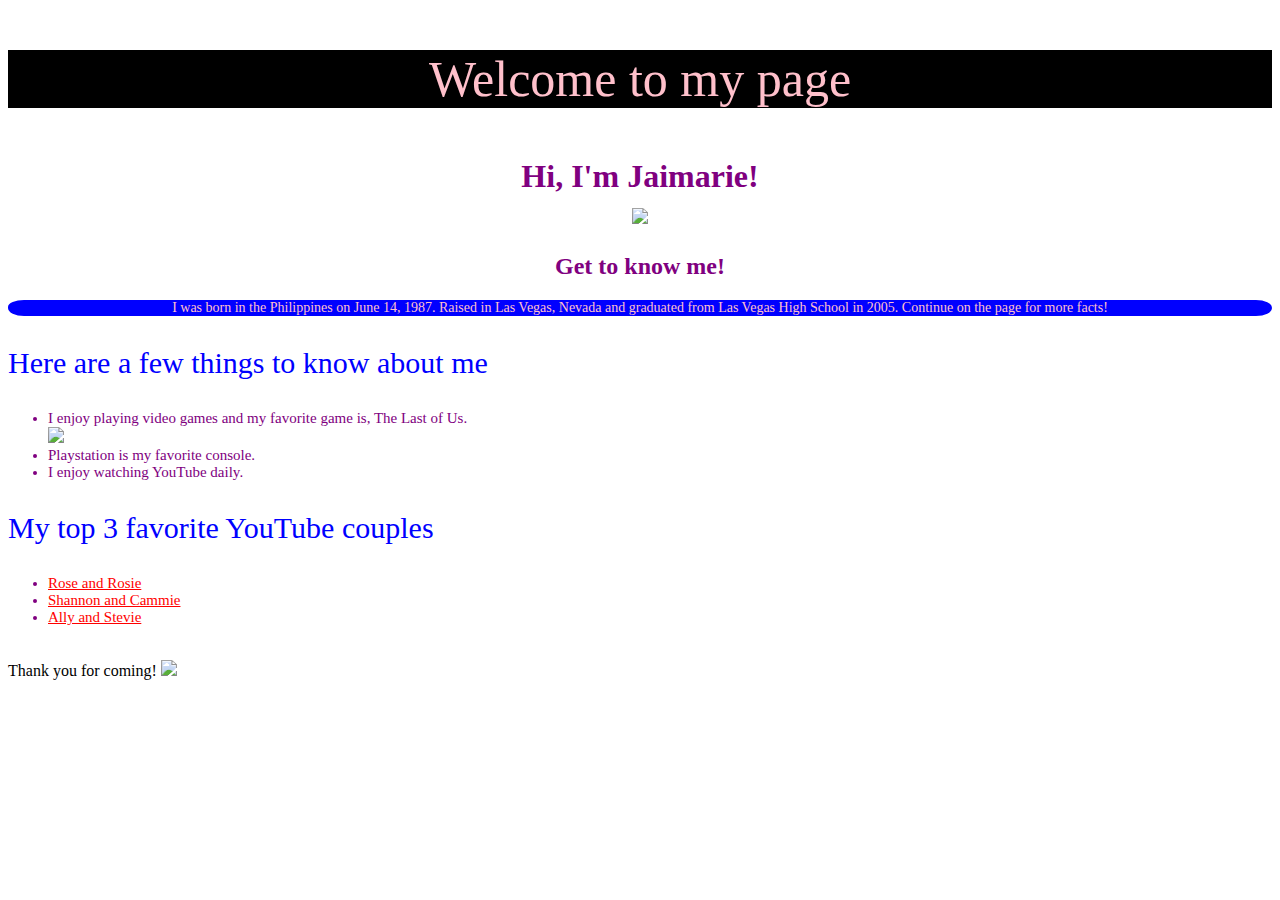
==== GitAssignment.html @ 59ea82af "Initial commit" ====
<!DOCTYPE html>
<html lang="en">
<head>
  <meta charset="UTF-8">
  <title>Welcome to Me</title>
  <link rel="stylesheet" type="text/css" href="GitAssignment.css" />
</head>
<body>
  <div>
  <p class="class1">Welcome to my page</p>
</div>
<div>
  <h1 id="header">Hi, I'm Jaimarie!<br><img src="https://scontent.flas1-1.fna.fbcdn.net/hphotos-xfa1/v/t1.0-9/11083671_10200386567502172_1920789210180887457_n.jpg?oh=4c3894a8e25e9df55756e138dde05a4c&oe=56915088" /></h1>
  <h2 class="class2">Get to know me!</h2>
  <article> I was born in the Philippines on June 14, 1987. Raised in Las Vegas, Nevada and graduated from Las Vegas High School in 2005. Continue on the page for more facts!</article>
  </div>
  <div>
  <p border="1">Here are a few things to know about me</p>
  <ul>
    <li>I enjoy playing video games and my favorite game is, The Last of Us.
      <br><img src="https://upload.wikimedia.org/wikipedia/en/4/46/Video_Game_Cover_-_The_Last_of_Us.jpg"/></li>
    <li>Playstation is my favorite console.</li>
    <li>I enjoy watching YouTube daily.</li>
  </ul>
  </div>
  <div>
  <p>My top 3 favorite YouTube couples
  <ul>
    <li><a href="https://youtube.com/roseellendix">Rose and Rosie</a></li>
    <li><a href="https://youtube.com/nowthisisliving">Shannon and Cammie</a></li>
    <li><a href="https://youtube.com/allyhills">Ally and Stevie</a></li>
  </ul>
  <br>
  <footer>Thank you for coming!
  <img src="http://ecx.images-amazon.com/images/I/715vwvP5ZEL._SL500_AA300_.png"/>
  </footer>
</div>
</body>
</html>
---- GitAssignment.css ----
body {
  background-image: url('http://subtlepatterns2015.subtlepatterns.netdna-cdn.com/patterns/confectionary.png')
}
.class1 {
  color:pink;
  background:black;
  font-size:50px;
  font-family:"brush script mt";
  text-align:center;
}
.class2 {
  text-align: center;
  font-family: "papyrus";
  color:purple;
}
a {
  color:red;
  font-family:tahoma;
  font-size: 15px;
}
#header {
  color:purple;
  font-family: "papyrus";
  text-align:center;
}
p {
  color:blue;
  font-family:"brush script mt";
  font-size:30px;
}
li {
  font-family:tahoma;
  color:purple;
  font-size:15px;
}
img {
  width:100px;
}
header {
  font-size:20px;
}
article {
  border-radius: 50px 50px 50px 50px / 22px 25px 25px 25px;
  background-color:blue;
  font-family:"papyrus";
  color:pink;
  font-size:14px;
  text-align: center;
}
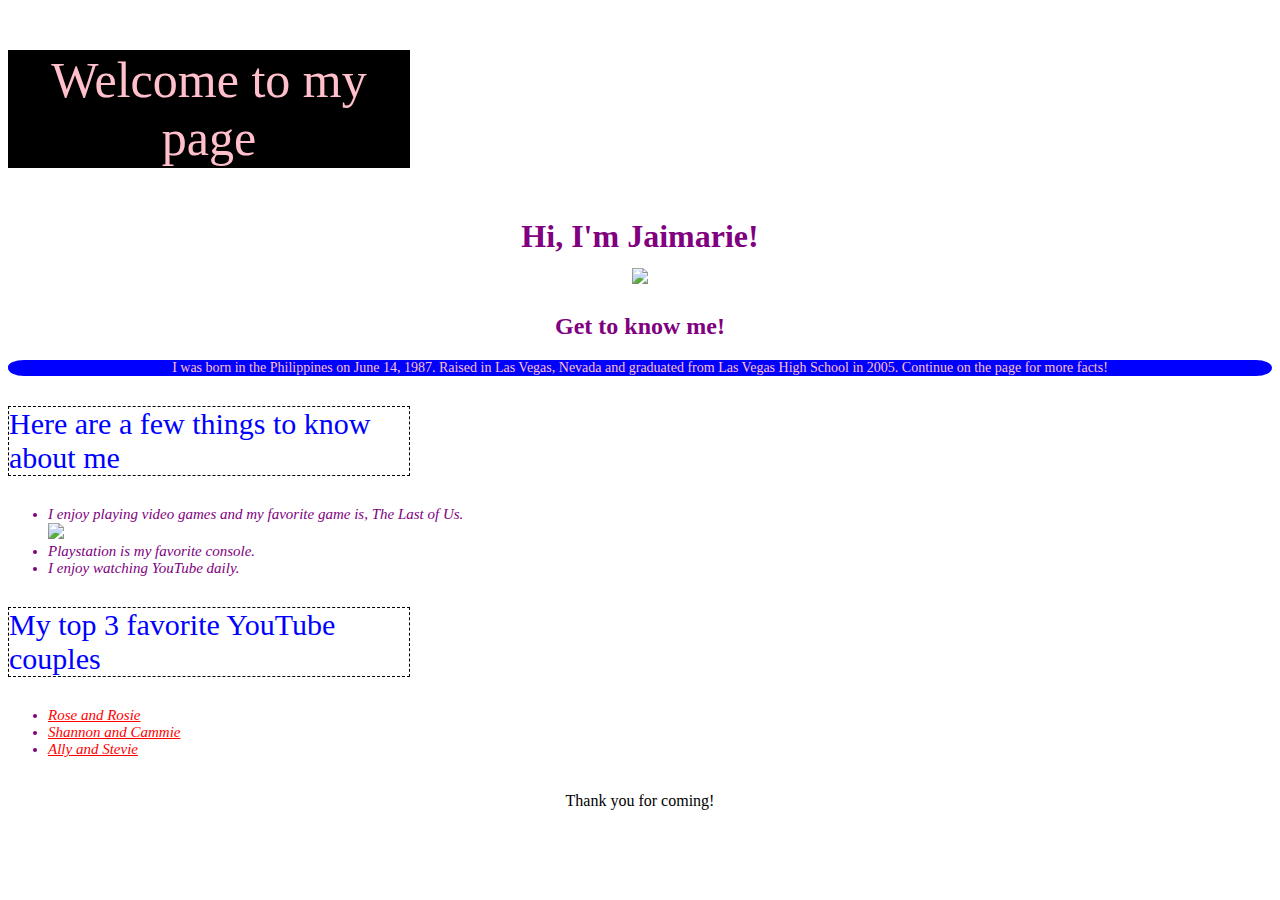
==== commit 1946da61: "Initial commit" ====
--- a/GitAssignment.html
+++ b/GitAssignment.html
@@ -6,34 +6,33 @@
   <link rel="stylesheet" type="text/css" href="GitAssignment.css" />
 </head>
 <body>
-  <div>
+<div>
   <p class="class1">Welcome to my page</p>
 </div>
 <div>
   <h1 id="header">Hi, I'm Jaimarie!<br><img src="https://scontent.flas1-1.fna.fbcdn.net/hphotos-xfa1/v/t1.0-9/11083671_10200386567502172_1920789210180887457_n.jpg?oh=4c3894a8e25e9df55756e138dde05a4c&oe=56915088" /></h1>
   <h2 class="class2">Get to know me!</h2>
   <article> I was born in the Philippines on June 14, 1987. Raised in Las Vegas, Nevada and graduated from Las Vegas High School in 2005. Continue on the page for more facts!</article>
-  </div>
-  <div>
-  <p border="1">Here are a few things to know about me</p>
+</div>
+<div>
+  <p>Here are a few things to know about me</p>
   <ul>
     <li>I enjoy playing video games and my favorite game is, The Last of Us.
-      <br><img src="https://upload.wikimedia.org/wikipedia/en/4/46/Video_Game_Cover_-_The_Last_of_Us.jpg"/></li>
+      <br><img src="https://upload.wikimedia.org/wikipedia/en/4/46/Video_Game_Cover_-_The_Last_of_Us.jpg" /></li>
     <li>Playstation is my favorite console.</li>
     <li>I enjoy watching YouTube daily.</li>
   </ul>
-  </div>
-  <div>
+</div>
+<div>
   <p>My top 3 favorite YouTube couples
-  <ul>
-    <li><a href="https://youtube.com/roseellendix">Rose and Rosie</a></li>
-    <li><a href="https://youtube.com/nowthisisliving">Shannon and Cammie</a></li>
-    <li><a href="https://youtube.com/allyhills">Ally and Stevie</a></li>
-  </ul>
-  <br>
-  <footer>Thank you for coming!
-  <img src="http://ecx.images-amazon.com/images/I/715vwvP5ZEL._SL500_AA300_.png"/>
-  </footer>
+    <ul>
+      <li><a href="https://youtube.com/roseellendix">Rose and Rosie</a></li>
+      <li><a href="https://youtube.com/nowthisisliving">Shannon and Cammie</a></li>
+      <li><a href="https://youtube.com/allyhills">Ally and Stevie</a></li>
+    </ul>
+    <br>
+    <footer>Thank you for coming!
+    </footer>
 </div>
 </body>
 </html>
--- a/GitAssignment.css
+++ b/GitAssignment.css
@@ -1,6 +1,7 @@
 body {
   background-image: url('http://subtlepatterns2015.subtlepatterns.netdna-cdn.com/patterns/confectionary.png')
 }
+
 .class1 {
   color:pink;
   background:black;
@@ -8,37 +9,48 @@
   font-family:"brush script mt";
   text-align:center;
 }
+
 .class2 {
   text-align: center;
   font-family: "papyrus";
   color:purple;
 }
+
 a {
   color:red;
-  font-family:tahoma;
+  font-family:"perpetua";
+  font-style: italic;
   font-size: 15px;
 }
+
 #header {
   color:purple;
   font-family: "papyrus";
   text-align:center;
 }
+
 p {
   color:blue;
   font-family:"brush script mt";
   font-size:30px;
+  border: 1px dashed black; width: 400px;
 }
+
 li {
-  font-family:tahoma;
+  font-family:"perpetua";
   color:purple;
+  font-style: italic;
   font-size:15px;
 }
+
 img {
   width:100px;
 }
+
 header {
   font-size:20px;
 }
+
 article {
   border-radius: 50px 50px 50px 50px / 22px 25px 25px 25px;
   background-color:blue;
@@ -46,4 +58,10 @@
   color:pink;
   font-size:14px;
   text-align: center;
+}
+
+footer {
+  font-family: "papyrus";
+  font-size: 16px;
+  text-align: center;
 }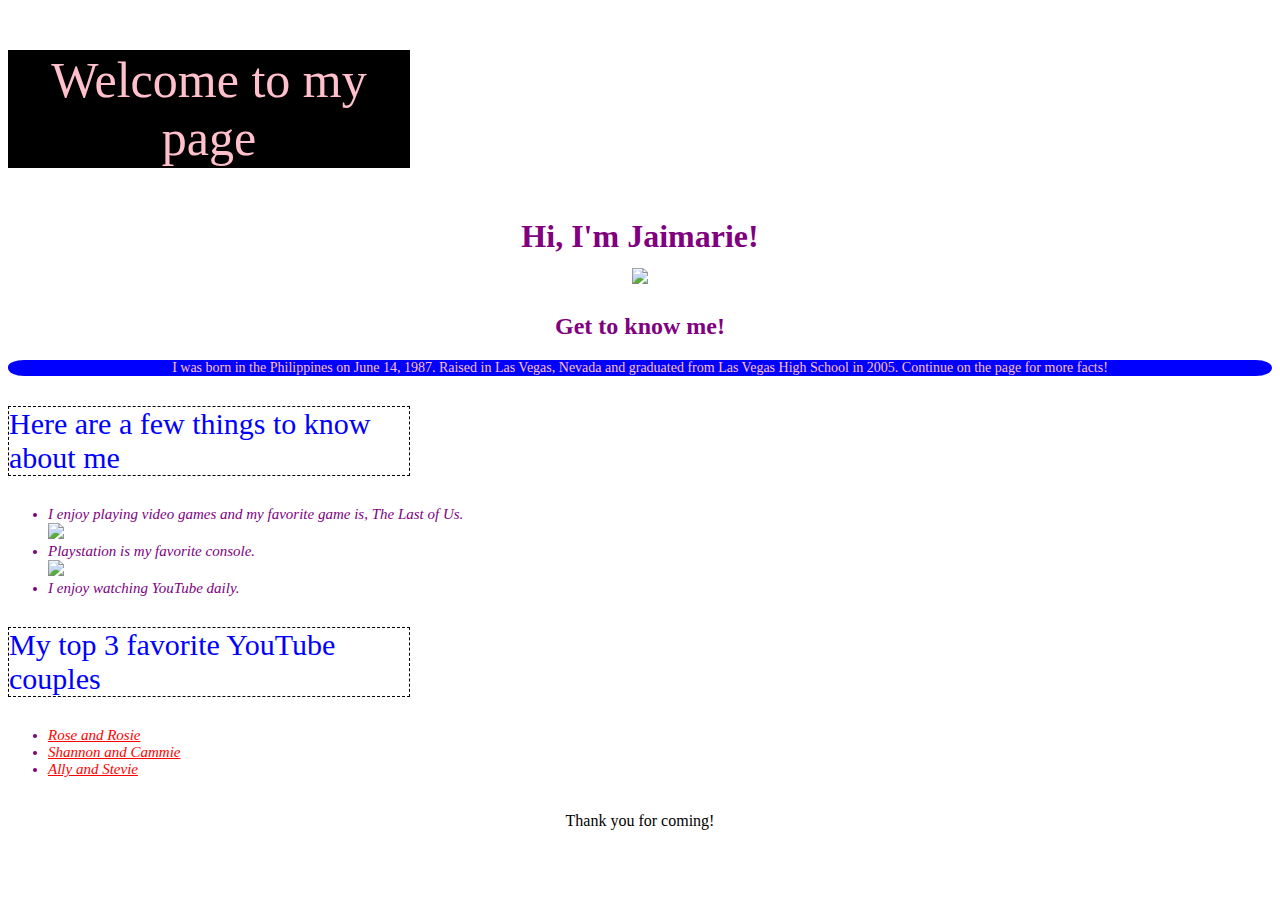
==== commit 87bafadb: "Initial commit" ====
--- a/GitAssignment.html
+++ b/GitAssignment.html
@@ -19,7 +19,8 @@
   <ul>
     <li>I enjoy playing video games and my favorite game is, The Last of Us.
       <br><img src="https://upload.wikimedia.org/wikipedia/en/4/46/Video_Game_Cover_-_The_Last_of_Us.jpg" /></li>
-    <li>Playstation is my favorite console.</li>
+    <li>Playstation is my favorite console.
+      <br><img src="https://psmedia.playstation.com/is/image/psmedia/ps4-system-imageblock-us-13jun14?$TwoColumn_Image$" /></li>
     <li>I enjoy watching YouTube daily.</li>
   </ul>
 </div>
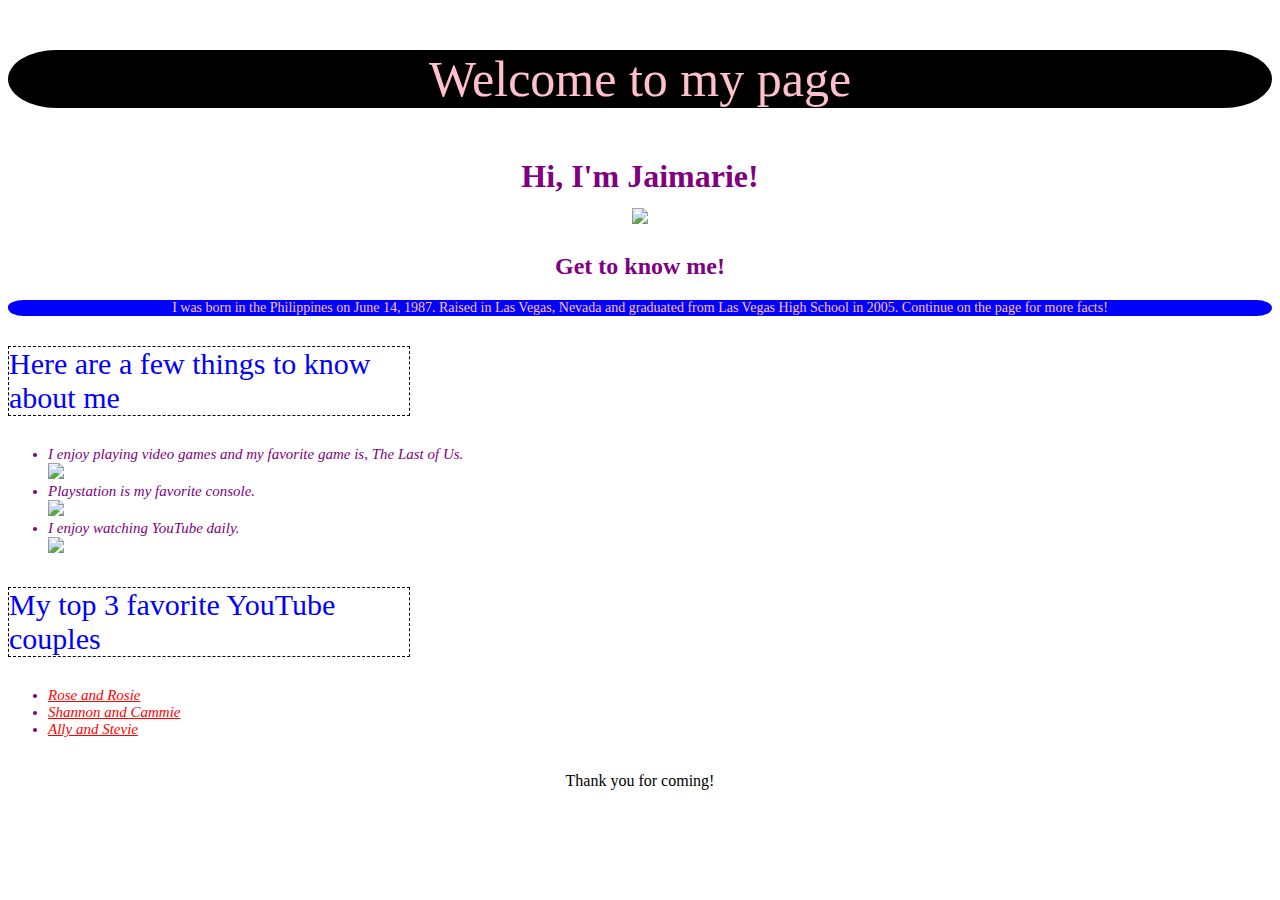
==== commit b7ee4742: "Initial commit" ====
--- a/GitAssignment.html
+++ b/GitAssignment.html
@@ -15,20 +15,24 @@
   <article> I was born in the Philippines on June 14, 1987. Raised in Las Vegas, Nevada and graduated from Las Vegas High School in 2005. Continue on the page for more facts!</article>
 </div>
 <div>
-  <p>Here are a few things to know about me</p>
+  <p class="fact">Here are a few things to know about me</p>
   <ul>
     <li>I enjoy playing video games and my favorite game is, The Last of Us.
-      <br><img src="https://upload.wikimedia.org/wikipedia/en/4/46/Video_Game_Cover_-_The_Last_of_Us.jpg" /></li>
+      <br><img src="https://upload.wikimedia.org/wikipedia/en/4/46/Video_Game_Cover_-_The_Last_of_Us.jpg" />
+    </li>
     <li>Playstation is my favorite console.
-      <br><img src="https://psmedia.playstation.com/is/image/psmedia/ps4-system-imageblock-us-13jun14?$TwoColumn_Image$" /></li>
-    <li>I enjoy watching YouTube daily.</li>
+      <br><img src="https://psmedia.playstation.com/is/image/psmedia/ps4-system-imageblock-us-13jun14?$TwoColumn_Image$" />
+    </li>
+    <li>I enjoy watching YouTube daily.
+      <br><img src="http://www.youtube.com/yt/brand/media/image/YouTube-icon-full_color.png" />
+    </li>
   </ul>
 </div>
 <div>
-  <p>My top 3 favorite YouTube couples
+  <p class="fact2">My top 3 favorite YouTube couples
     <ul>
       <li><a href="https://youtube.com/roseellendix">Rose and Rosie</a></li>
-      <li><a href="https://youtube.com/nowthisisliving">Shannon and Cammie</a></li>
+      <li><a href="https://www.youtube.com/channel/UCBwZy5lUibanqu0KpVTx5rQ">Shannon and Cammie</a></li>
       <li><a href="https://youtube.com/allyhills">Ally and Stevie</a></li>
     </ul>
     <br>
--- a/GitAssignment.css
+++ b/GitAssignment.css
@@ -7,6 +7,7 @@
   background:black;
   font-size:50px;
   font-family:"brush script mt";
+  border-radius: 50px 50px 50px 50px / 30px 30px 30px 30px;
   text-align:center;
 }
 
@@ -29,7 +30,14 @@
   text-align:center;
 }
 
-p {
+.fact {
+  color:blue;
+  font-family:"brush script mt";
+  font-size:30px;
+  border: 1px dashed black; width: 400px;
+}
+
+.fact2 {
   color:blue;
   font-family:"brush script mt";
   font-size:30px;
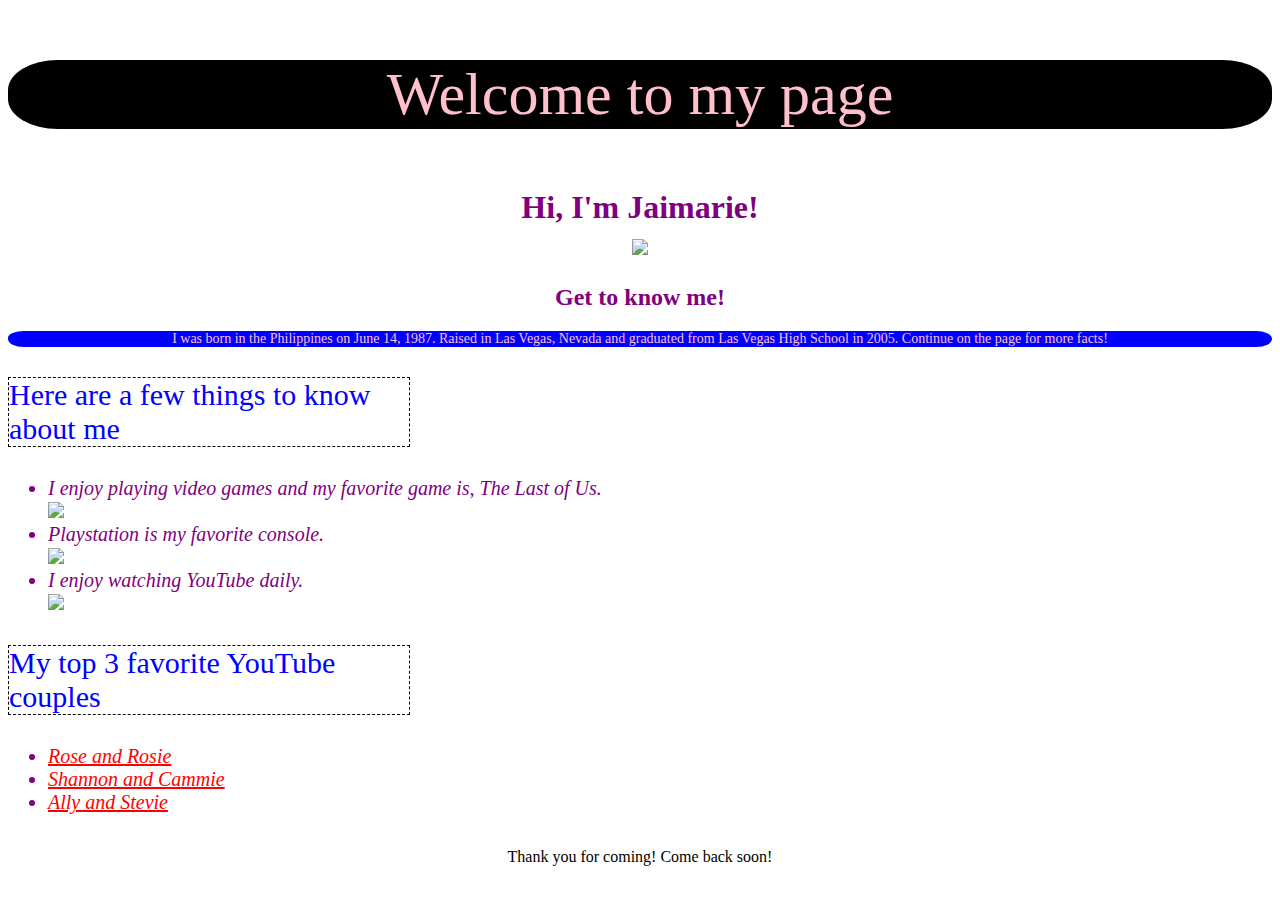
==== commit 0588c956: "Initial commit" ====
--- a/GitAssignment.html
+++ b/GitAssignment.html
@@ -36,7 +36,7 @@
       <li><a href="https://youtube.com/allyhills">Ally and Stevie</a></li>
     </ul>
     <br>
-    <footer>Thank you for coming!
+    <footer>Thank you for coming! Come back soon!
     </footer>
 </div>
 </body>
--- a/GitAssignment.css
+++ b/GitAssignment.css
@@ -5,7 +5,7 @@
 .class1 {
   color:pink;
   background:black;
-  font-size:50px;
+  font-size:60px;
   font-family:"brush script mt";
   border-radius: 50px 50px 50px 50px / 30px 30px 30px 30px;
   text-align:center;
@@ -21,7 +21,7 @@
   color:red;
   font-family:"perpetua";
   font-style: italic;
-  font-size: 15px;
+  font-size: 20px;
 }
 
 #header {
@@ -48,7 +48,7 @@
   font-family:"perpetua";
   color:purple;
   font-style: italic;
-  font-size:15px;
+  font-size:20px;
 }
 
 img {
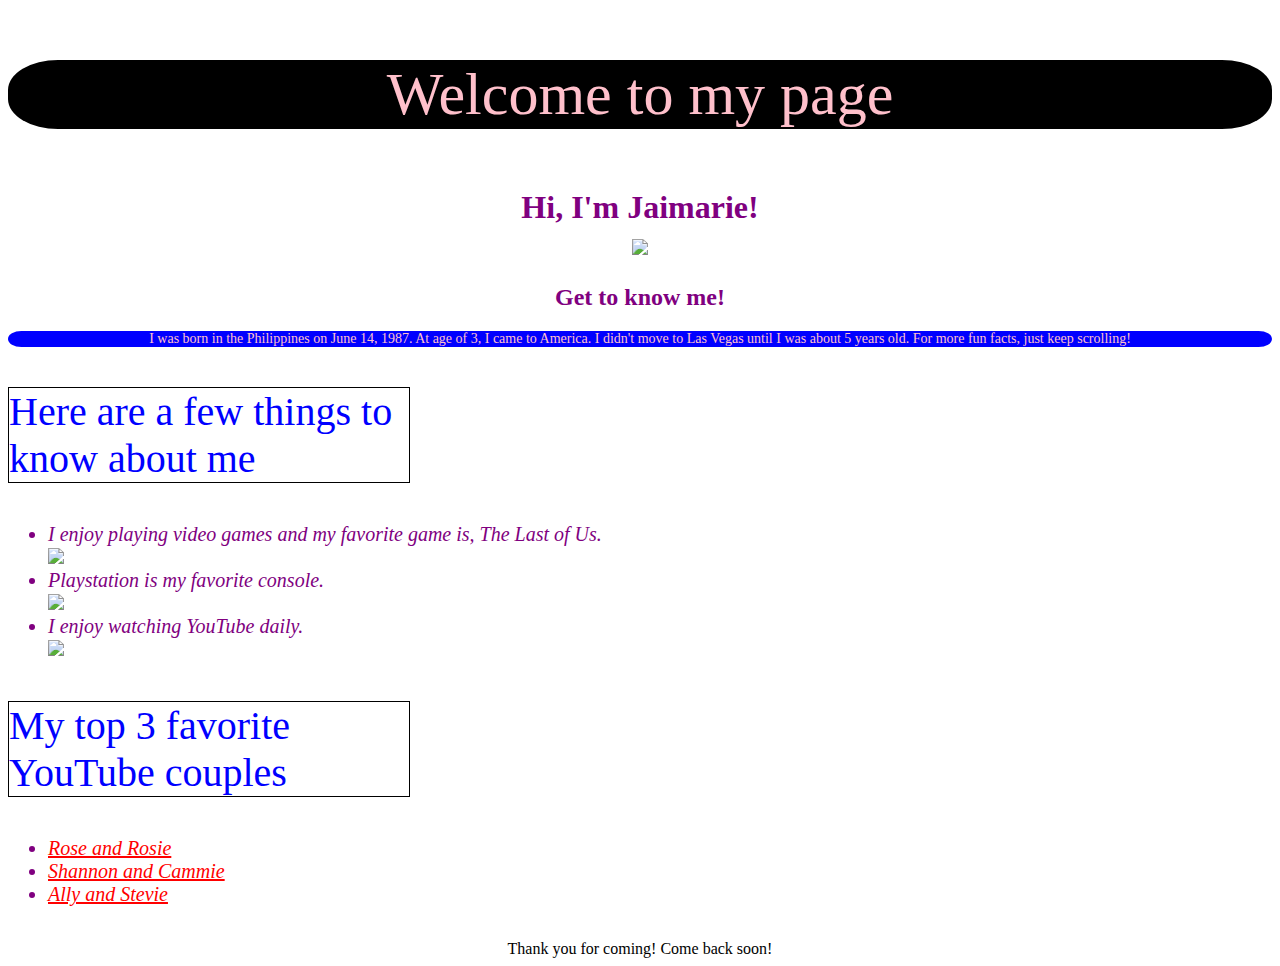
==== commit 03ccf1e9: "initial commit" ====
--- a/GitAssignment.html
+++ b/GitAssignment.html
@@ -12,7 +12,7 @@
 <div>
   <h1 id="header">Hi, I'm Jaimarie!<br><img src="https://scontent.flas1-1.fna.fbcdn.net/hphotos-xfa1/v/t1.0-9/11083671_10200386567502172_1920789210180887457_n.jpg?oh=4c3894a8e25e9df55756e138dde05a4c&oe=56915088" /></h1>
   <h2 class="class2">Get to know me!</h2>
-  <article> I was born in the Philippines on June 14, 1987. Raised in Las Vegas, Nevada and graduated from Las Vegas High School in 2005. Continue on the page for more facts!</article>
+  <article> I was born in the Philippines on June 14, 1987. At age of 3, I came to America. I didn't move to Las Vegas until I was about 5 years old. For more fun facts, just keep scrolling!</article>
 </div>
 <div>
   <p class="fact">Here are a few things to know about me</p>
--- a/GitAssignment.css
+++ b/GitAssignment.css
@@ -33,15 +33,15 @@
 .fact {
   color:blue;
   font-family:"brush script mt";
-  font-size:30px;
-  border: 1px dashed black; width: 400px;
+  font-size:40px;
+  border: 1px solid black; width: 400px;
 }
 
 .fact2 {
   color:blue;
   font-family:"brush script mt";
-  font-size:30px;
-  border: 1px dashed black; width: 400px;
+  font-size:40px;
+  border: 1px solid black; width: 400px;
 }
 
 li {
@@ -60,7 +60,7 @@
 }
 
 article {
-  border-radius: 50px 50px 50px 50px / 22px 25px 25px 25px;
+  border-radius: 50px 50px 50px 50px / 30px 30px 30px 30px;
   background-color:blue;
   font-family:"papyrus";
   color:pink;
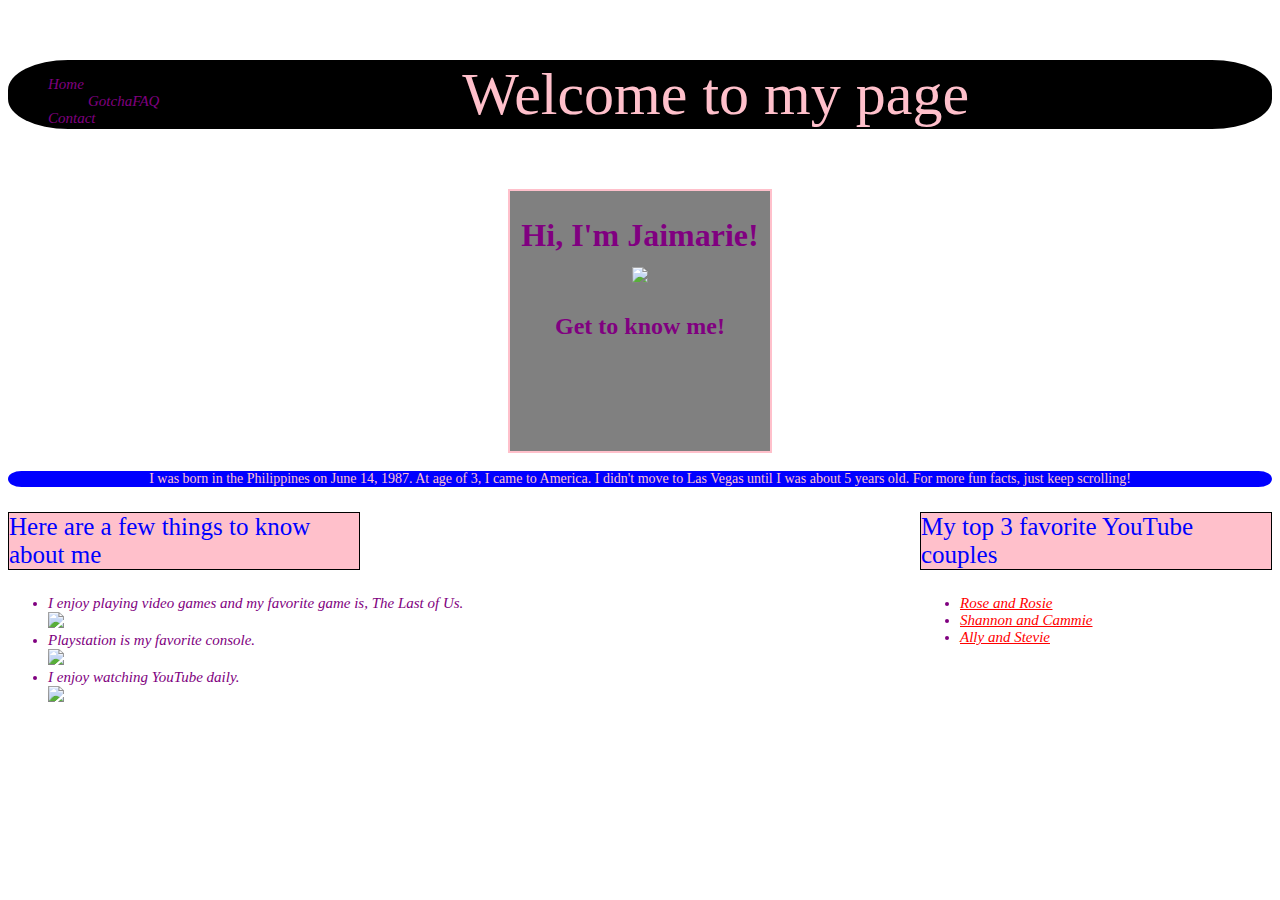
==== commit 8e23ea24: "initial commit" ====
--- a/GitAssignment.html
+++ b/GitAssignment.html
@@ -6,16 +6,32 @@
   <link rel="stylesheet" type="text/css" href="GitAssignment.css" />
 </head>
 <body>
-<div>
-  <p class="class1">Welcome to my page</p>
+<div id="menu">
+  <header>
+     <ul>
+      <li>Home</li>
+      <li>FAQ
+        <ul>
+          <li class="submenu">Gotcha</li>
+        </ul>
+      </li>
+      <li>Contact</li>
+    </ul>
+  </header>
+</div>
+<div id="welcome">
+    <p>Welcome to my page</p>
+</div>
+<div id="header">
+  <h1>Hi, I'm Jaimarie!<br><img src="https://scontent.flas1-1.fna.fbcdn.net/hphotos-xfa1/v/t1.0-9/11083671_10200386567502172_1920789210180887457_n.jpg?oh=4c3894a8e25e9df55756e138dde05a4c&oe=56915088" /></h1>
+  <h2 class="class2">Get to know me!</h2>
 </div>
 <div>
-  <h1 id="header">Hi, I'm Jaimarie!<br><img src="https://scontent.flas1-1.fna.fbcdn.net/hphotos-xfa1/v/t1.0-9/11083671_10200386567502172_1920789210180887457_n.jpg?oh=4c3894a8e25e9df55756e138dde05a4c&oe=56915088" /></h1>
-  <h2 class="class2">Get to know me!</h2>
+  <br>
   <article> I was born in the Philippines on June 14, 1987. At age of 3, I came to America. I didn't move to Las Vegas until I was about 5 years old. For more fun facts, just keep scrolling!</article>
 </div>
-<div>
-  <p class="fact">Here are a few things to know about me</p>
+<div id="float1">
+  <p class="fact1">Here are a few things to know about me</p>
   <ul>
     <li>I enjoy playing video games and my favorite game is, The Last of Us.
       <br><img src="https://upload.wikimedia.org/wikipedia/en/4/46/Video_Game_Cover_-_The_Last_of_Us.jpg" />
@@ -28,16 +44,13 @@
     </li>
   </ul>
 </div>
-<div>
-  <p class="fact2">My top 3 favorite YouTube couples
-    <ul>
-      <li><a href="https://youtube.com/roseellendix">Rose and Rosie</a></li>
-      <li><a href="https://www.youtube.com/channel/UCBwZy5lUibanqu0KpVTx5rQ">Shannon and Cammie</a></li>
-      <li><a href="https://youtube.com/allyhills">Ally and Stevie</a></li>
-    </ul>
-    <br>
-    <footer>Thank you for coming! Come back soon!
-    </footer>
+<div id="float2">
+  <p class="fact2">My top 3 favorite YouTube couples</p>
+  <ul>
+    <li><a href="https://youtube.com/roseellendix">Rose and Rosie</a></li>
+    <li><a href="https://www.youtube.com/channel/UCBwZy5lUibanqu0KpVTx5rQ">Shannon and Cammie</a></li>
+    <li><a href="https://youtube.com/allyhills">Ally and Stevie</a></li>
+  </ul>
 </div>
 </body>
 </html>
--- a/GitAssignment.css
+++ b/GitAssignment.css
@@ -1,17 +1,25 @@
 body {
-  background-image: url('http://subtlepatterns2015.subtlepatterns.netdna-cdn.com/patterns/confectionary.png')
+  background-image: url('http://subtlepatterns2015.subtlepatterns.netdna-cdn.com/patterns/fresh_snow.png')
 }
 
-.class1 {
+#welcome {
+  border-radius: 60px 60px 60px 60px / 30px 30px 30px 30px;
   color:pink;
   background:black;
   font-size:60px;
   font-family:"brush script mt";
-  border-radius: 50px 50px 50px 50px / 30px 30px 30px 30px;
   text-align:center;
 }
 
-.class2 {
+#menu ul{
+  list-style: none;
+}
+
+#menu ul{
+  float:left;
+}
+
+.class2 h2 {
   text-align: center;
   font-family: "papyrus";
   color:purple;
@@ -21,42 +29,47 @@
   color:red;
   font-family:"perpetua";
   font-style: italic;
-  font-size: 20px;
+  font-size: 15px;
+}
+
+li {
+  color:purple;
+  font-family:"perpetua";
+  font-style: italic;
+  font-size: 15px;
 }
 
 #header {
+  width: 250px;
+  height: 250px;
+  padding: 5px;
+  border: 2px solid pink;
+  position: relative;
+  margin: auto;
+  background: gray;
   color:purple;
   font-family: "papyrus";
   text-align:center;
 }
 
-.fact {
+.fact1 {
   color:blue;
   font-family:"brush script mt";
-  font-size:40px;
-  border: 1px solid black; width: 400px;
+  font-size:25px;
+  border: 1px solid black; width: 350px;
+  background: pink;
 }
 
 .fact2 {
   color:blue;
   font-family:"brush script mt";
-  font-size:40px;
-  border: 1px solid black; width: 400px;
-}
-
-li {
-  font-family:"perpetua";
-  color:purple;
-  font-style: italic;
-  font-size:20px;
+  font-size:25px;
+  border: 1px solid black; width: 350px;
+  background: pink;
 }
 
 img {
   width:100px;
-}
-
-header {
-  font-size:20px;
 }
 
 article {
@@ -68,8 +81,16 @@
   text-align: center;
 }
 
-footer {
+.footer {
   font-family: "papyrus";
   font-size: 16px;
   text-align: center;
+}
+
+#float1 {
+  float:left;
+}
+
+#float2 {
+  float:right;
 }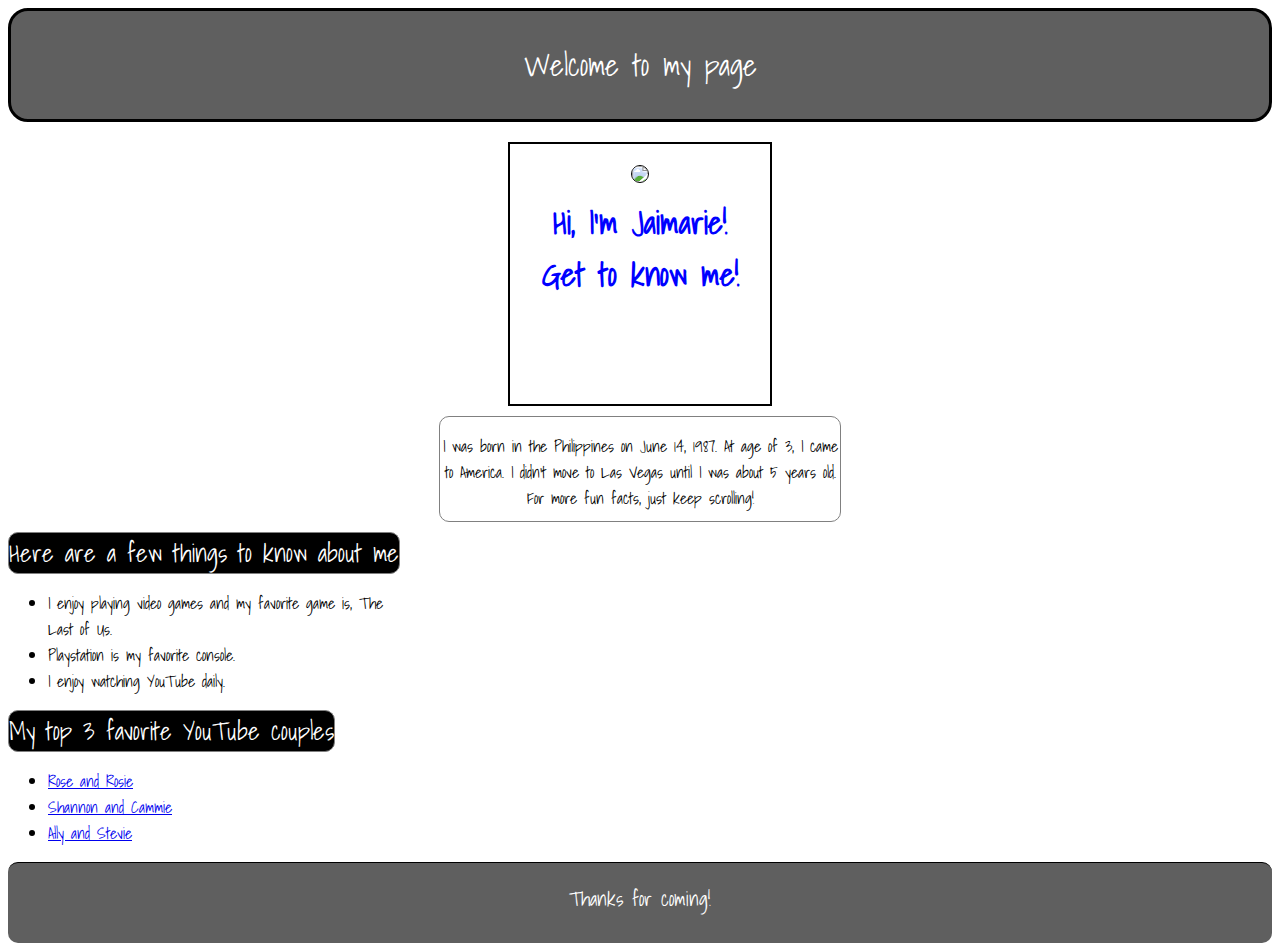
==== commit 44edb188: "REVISED" ====
--- a/GitAssignment.html
+++ b/GitAssignment.html
@@ -4,54 +4,37 @@
   <meta charset="UTF-8">
   <title>Welcome to Me</title>
   <link rel="stylesheet" type="text/css" href="GitAssignment.css" />
+  <link href='https://fonts.googleapis.com/css?family=Shadows+Into+Light' rel='stylesheet' type='text/css'>
 </head>
 <body>
-<div id="menu">
-  <header>
-     <ul>
-      <li>Home</li>
-      <li>FAQ
-        <ul>
-          <li class="submenu">Gotcha</li>
-        </ul>
-      </li>
-      <li>Contact</li>
-    </ul>
-  </header>
-</div>
 <div id="welcome">
     <p>Welcome to my page</p>
 </div>
 <div id="header">
-  <h1>Hi, I'm Jaimarie!<br><img src="https://scontent.flas1-1.fna.fbcdn.net/hphotos-xfa1/v/t1.0-9/11083671_10200386567502172_1920789210180887457_n.jpg?oh=4c3894a8e25e9df55756e138dde05a4c&oe=56915088" /></h1>
-  <h2 class="class2">Get to know me!</h2>
+  <img src="https://scontent.flas1-1.fna.fbcdn.net/hphotos-xfa1/v/t1.0-9/11083671_10200386567502172_1920789210180887457_n.jpg?oh=4c3894a8e25e9df55756e138dde05a4c&oe=56915088" />
+  <h1>Hi, I'm Jaimarie! <br/> Get to know me!</h1>
 </div>
-<div>
-  <br>
-  <article> I was born in the Philippines on June 14, 1987. At age of 3, I came to America. I didn't move to Las Vegas until I was about 5 years old. For more fun facts, just keep scrolling!</article>
+<div class="about">
+  <br/>
+  <p class ="about_me"> I was born in the Philippines on June 14, 1987. At age of 3, I came to America. I didn't move to Las Vegas until I was about 5 years old. For more fun facts, just keep scrolling!</p>
 </div>
 <div id="float1">
   <p class="fact1">Here are a few things to know about me</p>
   <ul>
-    <li>I enjoy playing video games and my favorite game is, The Last of Us.
-      <br><img src="https://upload.wikimedia.org/wikipedia/en/4/46/Video_Game_Cover_-_The_Last_of_Us.jpg" />
-    </li>
-    <li>Playstation is my favorite console.
-      <br><img src="https://psmedia.playstation.com/is/image/psmedia/ps4-system-imageblock-us-13jun14?$TwoColumn_Image$" />
-    </li>
-    <li>I enjoy watching YouTube daily.
-      <br><img src="http://www.youtube.com/yt/brand/media/image/YouTube-icon-full_color.png" />
-    </li>
+    <li>I enjoy playing video games and my favorite game is, The Last of Us.</li>
+    <li>Playstation is my favorite console.</li>
+    <li>I enjoy watching YouTube daily.</li>
   </ul>
-</div>
-<div id="float2">
-  <p class="fact2">My top 3 favorite YouTube couples</p>
+  <p class="fact1">My top 3 favorite YouTube couples</p>
   <ul>
     <li><a href="https://youtube.com/roseellendix">Rose and Rosie</a></li>
     <li><a href="https://www.youtube.com/channel/UCBwZy5lUibanqu0KpVTx5rQ">Shannon and Cammie</a></li>
     <li><a href="https://youtube.com/allyhills">Ally and Stevie</a></li>
   </ul>
 </div>
+<footer>
+  <p>Thanks for coming!</p>
+</footer>
 </body>
 </html>
   --- a/GitAssignment.css
+++ b/GitAssignment.css
@@ -1,96 +1,83 @@
 body {
-  background-image: url('http://subtlepatterns2015.subtlepatterns.netdna-cdn.com/patterns/fresh_snow.png')
+  background-image: url('http://subtlepatterns2015.subtlepatterns.netdna-cdn.com/patterns/fresh_snow.png');
+  font-family:'Shadows Into Light', cursive;
 }
 
 #welcome {
-  border-radius: 60px 60px 60px 60px / 30px 30px 30px 30px;
-  color:pink;
-  background:black;
-  font-size:60px;
-  font-family:"brush script mt";
+  border-radius: 20px;
+  border: 3px solid black;
+  color:white;
+  background:#5F5F5F;
+  font-size:30px;
   text-align:center;
-}
-
-#menu ul{
-  list-style: none;
-}
-
-#menu ul{
-  float:left;
-}
-
-.class2 h2 {
-  text-align: center;
-  font-family: "papyrus";
-  color:purple;
-}
-
-a {
-  color:red;
-  font-family:"perpetua";
-  font-style: italic;
-  font-size: 15px;
-}
-
-li {
-  color:purple;
-  font-family:"perpetua";
-  font-style: italic;
-  font-size: 15px;
 }
 
 #header {
   width: 250px;
   height: 250px;
   padding: 5px;
-  border: 2px solid pink;
+  top: 20px;
+  border: 2px solid black;
   position: relative;
   margin: auto;
-  background: gray;
-  color:purple;
-  font-family: "papyrus";
+  color: blue;
   text-align:center;
 }
 
-.fact1 {
-  color:blue;
-  font-family:"brush script mt";
-  font-size:25px;
-  border: 1px solid black; width: 350px;
-  background: pink;
+img {
+  position: relative;
+  width:100px;
+  border: 1px solid black;
+  border-radius: 10px;
+  top: 15px;
 }
 
-.fact2 {
-  color:blue;
-  font-family:"brush script mt";
-  font-size:25px;
-  border: 1px solid black; width: 350px;
-  background: pink;
+.about_me {
+  position: relative;
+  margin: 0px;
+  bottom: 10px;
 }
 
-img {
-  width:100px;
-}
-
-article {
-  border-radius: 50px 50px 50px 50px / 30px 30px 30px 30px;
-  background-color:blue;
-  font-family:"papyrus";
-  color:pink;
-  font-size:14px;
+.about{
+  position: relative;
+  margin: auto;
+  border: 1px solid gray;
+  border-radius: 10px;
+  width: 400px;
   text-align: center;
-}
-
-.footer {
-  font-family: "papyrus";
-  font-size: 16px;
-  text-align: center;
+  top: 30px;
 }
 
 #float1 {
-  float:left;
+  display: inline-block;
+  position: relative;
+  width: 400px;
+  margin: auto;
+  top: 40px;
 }
 
-#float2 {
-  float:right;
-}+.fact1 {
+  position: relative;
+  display: inline-block;
+  color: white;
+  font-size:25px;
+  border: 1px solid gray;
+  border-radius: 10px;  
+  background: black;
+  margin: 0px;
+}
+
+footer {
+  position: relative;
+  height: 80px;
+  top: 40px;
+  border-top: 1px solid black;
+  background: #5F5F5F;
+  border-radius: 10px;
+}
+
+footer p{
+  text-align: center;
+  font-size: 20px;
+  color: white;
+}
